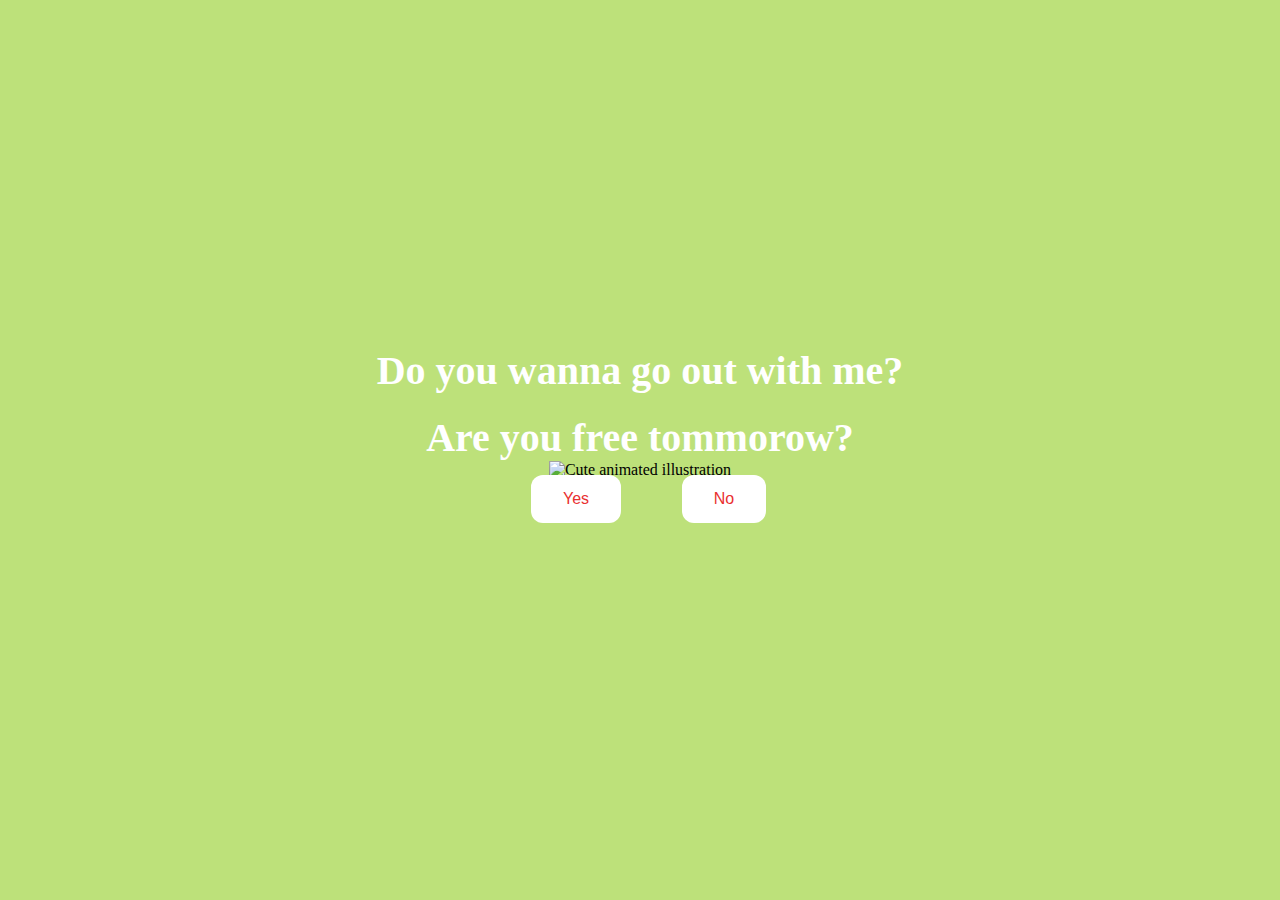
==== index.html @ b08ebddf "Add files via upload" ====
<!DOCTYPE html>
<html lang="en">
    <head>
        <link rel="stylesheet" href="./styles.css">
        
    </head> 
    <body>
        <div class="container">
            <div >
                <h1 class = "header_text">Do you wanna go out with me?</h1>
                <h1 class = "header_text">Are you free tommorow?</h1>
            </div>
            <div class="gif_container">
                <img src="https://media1.giphy.com/media/v1.Y2lkPTc5MGI3NjExcDdtZ2JiZDR0a3lvMWF4OG8yc3p6Ymdvd3g2d245amdveDhyYmx6eCZlcD12MV9pbnRlcm5hbF9naWZfYnlfaWQmY3Q9cw/cLS1cfxvGOPVpf9g3y/giphy.gif" alt="Cute animated illustration">
            </div>
            <div class = "buttons">
                <button class="btn" id = "yesButton" onclick="nextPage()">Yes</button>
                <button class="btn" id="noButton" onmouseover="moveButton()" onclick="moveButton()">No</button>
                <script>
                    function nextPage() {
                        window.location.href = "yes.html";
                    }
                    
                    function moveButton() {
                        var x = Math.random() * (window.innerWidth - document.getElementById('noButton').offsetWidth) - 85;
                        var y = Math.random() * (window.innerHeight - document.getElementById('noButton').offsetHeight) - 48;
                        document.getElementById('noButton').style.left = `${x}px`;
                        document.getElementById('noButton').style.top = `${y}px`;
                    }
                </script> 
            </div>
        </div>
       
    </body> 
</html>
---- styles.css ----
body {
    display: flex;
    justify-content: center;
    align-items: center;
    height: 90vh;
    background-color: rgb(189, 225, 122);
}

#noButton {
    position: absolute;
    margin-left: 150px;
    transition: 0.5s;
}

#yesButton {
    position: absolute;
    margin-right: 150px;
}

.header_text {
    font-family: 'Nunito';
    font-size: 40px;
    font-weight: bold;
    color: rgb(255, 255, 255);
    text-align: center;
    margin-top: 20px;
    margin-bottom: 0;
}

.buttons {
    display: flex;
    flex-direction: row;
    justify-content: center;
    align-items: center;
    margin-top: 20px;
    margin-left: 20px;
}

.btn {
    background-color: #ffffff;
    color: rgb(233, 48, 48);
    padding: 15px 32px;
    text-align: center;
    display: inline-block;
    font-size: 16px;
    margin: 4px 2px;
    cursor: pointer;
    border: none;
    border-radius: 12px;
    transition: background-color 0.3s ease;
}

.gif_container {
    display: flex;
    justify-content: center;
    align-items: center;
}

@media only screen and (max-width: 320px) and (max-height: 568px) {
    body {
        height: 100vh;
    }

    .header_text {
        font-size: 20px;
    }

    img {
        height: 60vh;
    }

    .btn {
        padding: 10px 18px;
        font-size: 12px;
    }
}

@media only screen and (max-width: 414px) and (max-height: 736px) {
    body {
        height: 90vh;
    }

    .header_text {
        font-size: 28px;
    }

    img {
        height: 60vh;
    }

    .btn {
        padding: 15px 25px;
        font-size: 14px;
    }
}
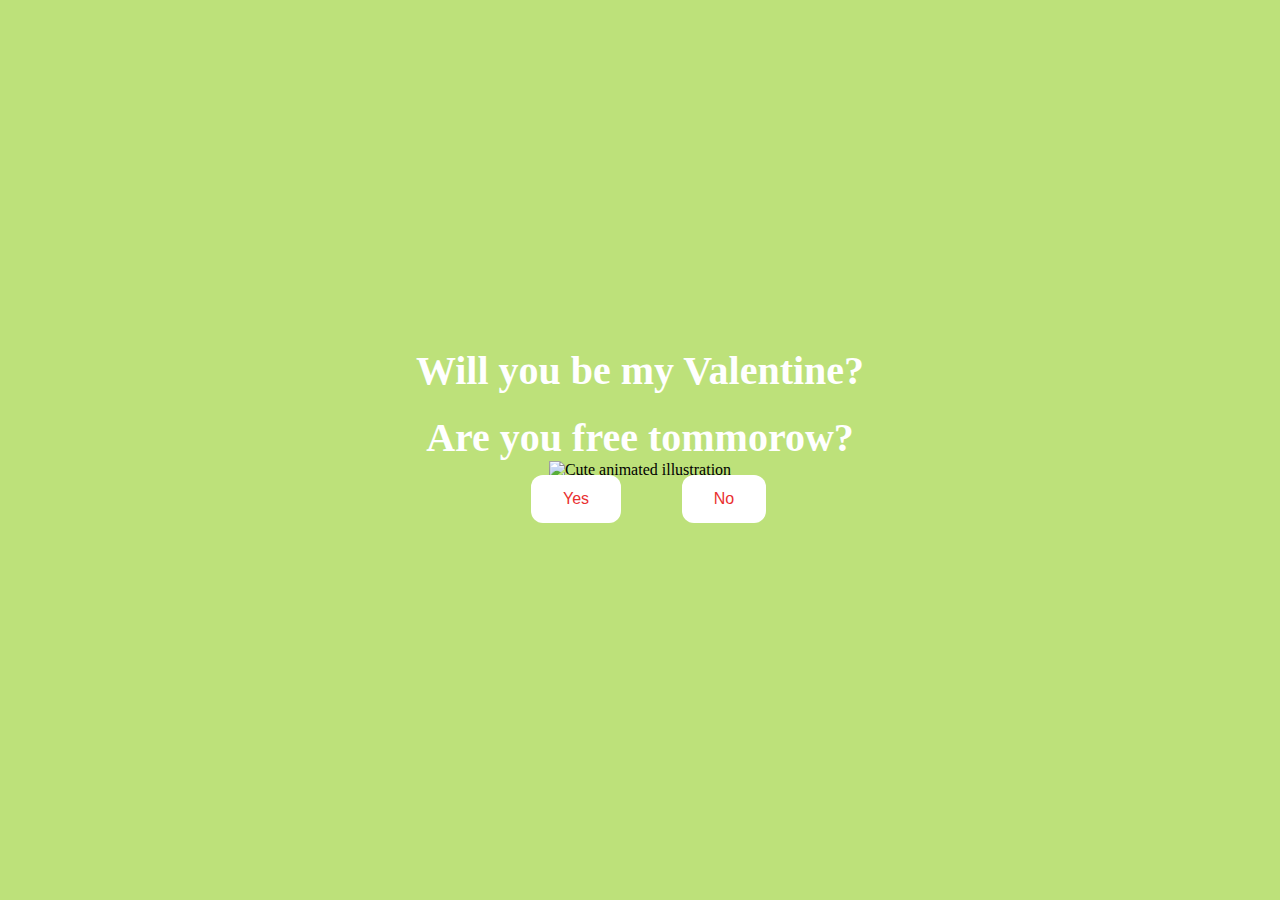
==== commit 32f0ec80: "Update index.html" ====
--- a/index.html
+++ b/index.html
@@ -7,7 +7,7 @@
     <body>
         <div class="container">
             <div >
-                <h1 class = "header_text">Do you wanna go out with me?</h1>
+                <h1 class = "header_text">Will you be my Valentine?</h1>
                 <h1 class = "header_text">Are you free tommorow?</h1>
             </div>
             <div class="gif_container">
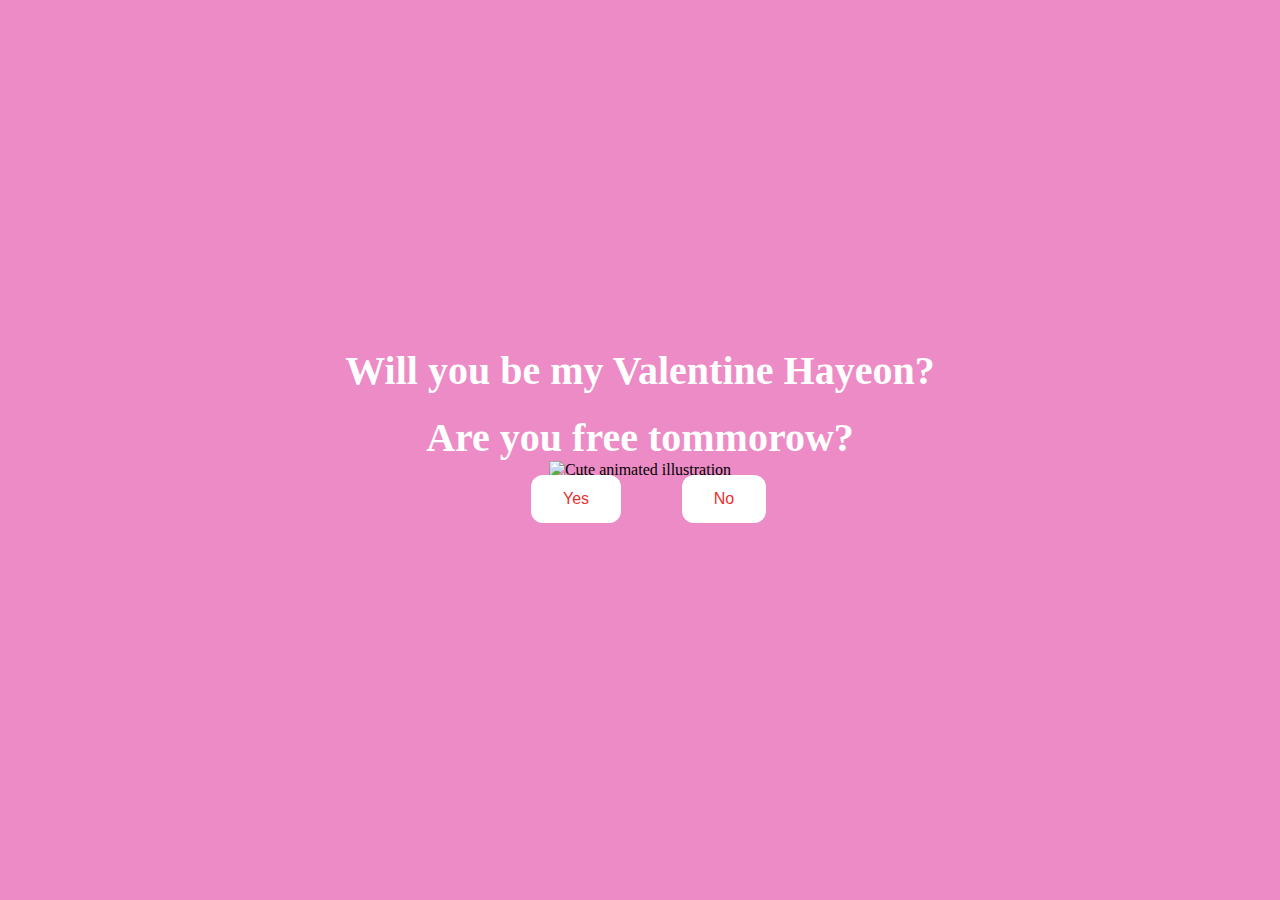
==== commit ebcbbac3: "Update index.html" ====
--- a/index.html
+++ b/index.html
@@ -7,11 +7,11 @@
     <body>
         <div class="container">
             <div >
-                <h1 class = "header_text">Will you be my Valentine?</h1>
+                <h1 class = "header_text">Will you be my Valentine Hayeon?</h1>
                 <h1 class = "header_text">Are you free tommorow?</h1>
             </div>
             <div class="gif_container">
-                <img src="https://media1.giphy.com/media/v1.Y2lkPTc5MGI3NjExcDdtZ2JiZDR0a3lvMWF4OG8yc3p6Ymdvd3g2d245amdveDhyYmx6eCZlcD12MV9pbnRlcm5hbF9naWZfYnlfaWQmY3Q9cw/cLS1cfxvGOPVpf9g3y/giphy.gif" alt="Cute animated illustration">
+                <img src="https://giphy.com/gifs/crayon-shinchan-shin-chan-Y4P943aTJRCYfperyN" alt="Cute animated illustration">
             </div>
             <div class = "buttons">
                 <button class="btn" id = "yesButton" onclick="nextPage()">Yes</button>
--- a/styles.css
+++ b/styles.css
@@ -3,7 +3,7 @@
     justify-content: center;
     align-items: center;
     height: 90vh;
-    background-color: rgb(189, 225, 122);
+    background-color: rgb(236, 139, 197);
 }
 
 #noButton {
